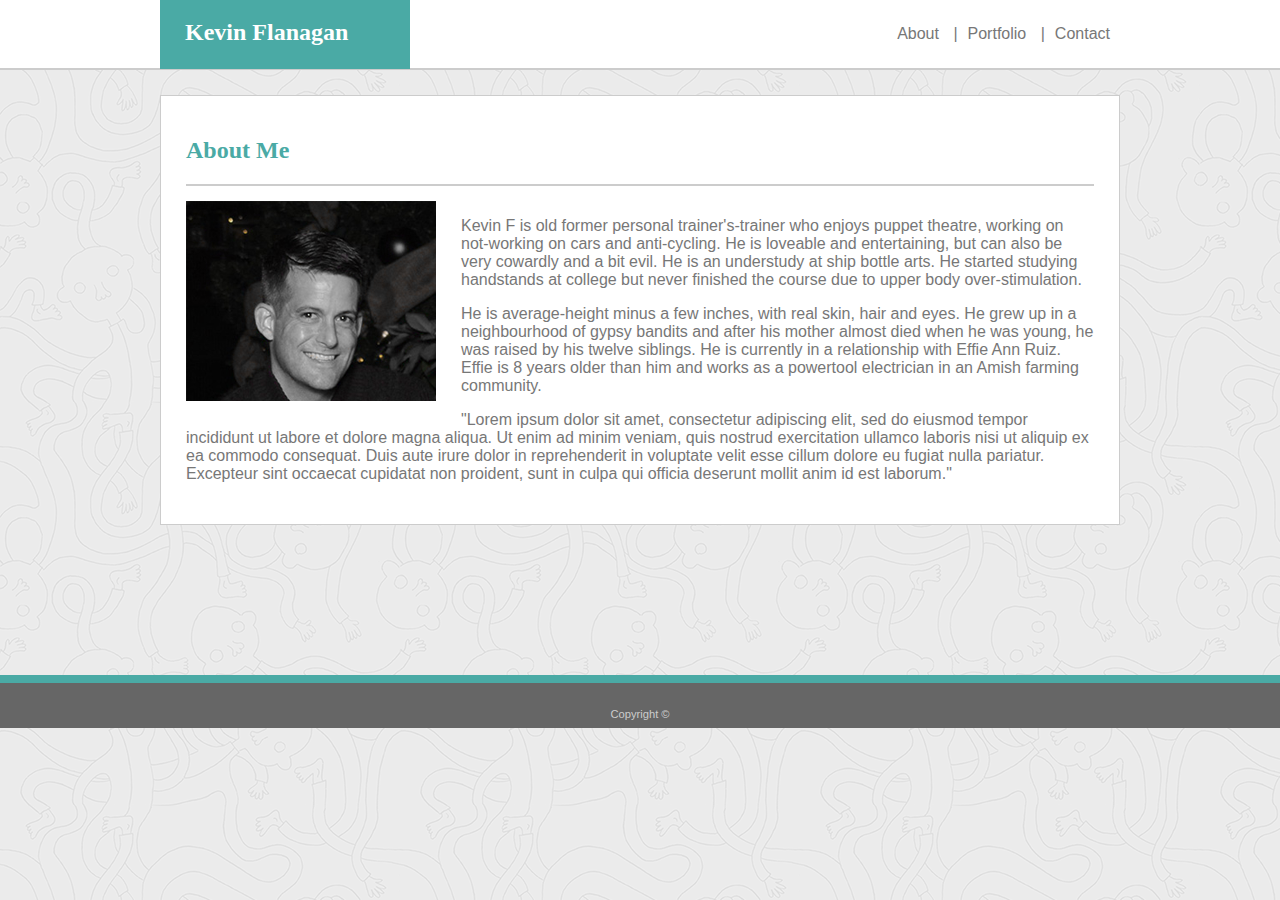
==== index.html @ 7fbd9310 "Replace Portfolio Table with floats" ====
<!DOCTYPE html>
<html lang="en-us">
  <head>
    <meta charset="utf-8" />
    <title>About Me</title>
    <link
      rel="stylesheet"
      type="text/css"
      media="screen"
      href="assets/css/style.css"
    />
  </head>
  <body>
    <div class="header">
      <div class="headcontent">
        <div class="name">Kevin Flanagan</div>
        <nav class="nav">
          <ul>
            <li><a href="contact.html">Contact</a></li>
            <li><a href="portfolio.html">Portfolio</a> | </li>
            <li><a class="active" href="#">About</a> | </li>
          </ul>
        </nav>
      </div>
    </div>
    <div class="content">
      <div class="about">
        <h1>About Me</h1>
        <div class="line"></div>
        <div class="main">
          <img class="headshot" src="./assets/images/profile_250x200.png" alt="face" />
         
          <p>
            Kevin F is old former personal trainer's-trainer who enjoys puppet theatre,
            working on not-working on cars and anti-cycling. He is loveable and entertaining, but
            can also be very cowardly and a bit evil. He is an understudy at ship bottle arts. He
            started studying handstands at college but never finished the
            course due to upper body over-stimulation. 
          </p>
          <p>
            He is average-height minus a few inches, with real skin, hair and eyes. He grew
            up in a neighbourhood of gypsy bandits and after his mother almost died when he
            was young, he was raised by his twelve siblings.  He is currently in a
            relationship with Effie Ann Ruiz. Effie is 8 years older than him
            and works as a powertool electrician in an Amish farming community. 
          </p>
          <p>
            "Lorem ipsum dolor sit amet, consectetur adipiscing elit, sed do
            eiusmod tempor incididunt ut labore et dolore magna aliqua. Ut enim
            ad minim veniam, quis nostrud exercitation ullamco laboris nisi ut
            aliquip ex ea commodo consequat. Duis aute irure dolor in
            reprehenderit in voluptate velit esse cillum dolore eu fugiat nulla
            pariatur. Excepteur sint occaecat cupidatat non proident, sunt in
            culpa qui officia deserunt mollit anim id est laborum."
          </p>
        </div>
        <!-- main -->
      </div>
      <!--about-->
      <div class="push"></div>
    </div>
    <!--content-->

    <!-- Parent for Content Blocks -->
    <div class="clearfix"></div>

    <div class="footer">
      Copyright ©
    </div>
  </body>
</html>
---- assets/css/style.css ----
/**
 * HW 1
 **/

/**
   * Teal color (used for headings and backgrounds): `#4aaaa5`
   * Regular font color (used for paragraphs and all text besides the headings): `#777777`
   * Main header background color: `#ffffff`
   * Main header border color: `#cccccc`
   * Footer background color: `#666666`
   * Main content background color: `#ffffff`
   * Main content border color: `#dddddd`
 **/

body {
  background-image: url("../images/bg.png");
  font-family: Arial, Helvetica, sans-serif;
  margin: 0;
  padding: 0;
  color: #777777;
  position: relative;
}

.header {
  background-color: #ffffff;
  border-bottom: 2px solid #cccccc;
  margin: 0;
  padding: 0;
  height: auto;
}
.headcontent{
  width: 960px; 
  margin: 0 auto;  
}

.name {
  font-family: Georgia, "Times New Roman", Times, serif;
  background: #4aaaa5;
  font-weight: bold;
  font-size: 1.5em;
  width: 200px;
  height: 69px;
  margin: 0px; 
  padding: 0 25px;
  float: left;
  color: #ffffff;
  line-height: 65px; 
  /****hacked this to aling text in center.****/
  
}

.nav {
  margin: 0;
  padding: 0;
  overflow: hidden;
  /* display: inline; */
}

.nav ul {
  list-style: none;
  margin: 0 0 0 0;
  padding: 0px;
  overflow: hidden;
}

.nav li {
  float: right;
  background-color: #ffffff;  
}

.nav li a {
  display: inline-block;
  color: #777777;
  text-align: center;
  padding: 25px 10px;
  text-decoration: none;  
}

.nav li a:hover {
  background-color: #eeeeee;
  color: #4aaaa5;
}

.nav li a:hover:not(.active) {
  background-color: #4aaaa5;
  color: #ffffff;
}

.content {
  width: 960px; 
  margin: 25px auto 150px auto;
  padding: 0; 
  background-color: #ffffff;
  overflow: auto;
  
}

.about {
  padding: 25px;
  border: 1px solid #cccccc;
}



h1{
  color: #4aaaa5;
  font-family: Georgia, "Times New Roman", Times, serif;
  font-size: 1.5em;
  margin-bottom: 20px;
}
.hidden {
  display: none;
}

.line {
  border: 1px solid #cccccc;
}

.main {
  width: 100%;
  overflow: auto;
  clear: both;
  color: #777777;
  padding-top: 15px;
}
 .headshot {
  /* position: relative; */
  float: left;
  margin-right: 25px;
  margin-bottom: 25px;
} 
.footer {
  border-top: 8px solid #4aaaa5;
  text-align: center;
  color: #cccccc;
  padding: 25px 0 8px 0;
  background-color: #666666;
  font-size: .7em;  
  position: absolute;
  width: 100%;
}

/* clearfix is applied to the parent container to 'fix' the flow of the page */
.clearfix::after {
  content: "";
  display: block;
  clear: both;
}

#name, #email{
  width: 97%; 
  padding: 8px;
  border: 1px solid #ccc; 
  margin-top: 6px; 
  margin-bottom: 6px;
  margin-right: 0;
}

#message{
  width: 97%;
  height: 150px;  
  padding: 8px;
  border: 1px solid #ccc; 
  margin-top: 6px; 
  margin-bottom: 6px;
  margin-right: 0;
  overflow: scroll;
} 

.button{
  background-color: #4aaaa5;
  height: 30px;
  width: 70px;
  color: #ffffff;
  
}
.row-portfolio {
margin-bottom: 15px;
}
.col-portfolio {
  float: left;
  margin: 20px 25px 0 0;
} 

.title {
  float: left;
  width: 250px;
  height: 40px;
  padding: 18px 0 0 0;
  color: white;
  background: #4aaaa5;
  z-index: 50;
  position: absolute;
  /* bottom: 115px; */
  margin: -85px 0 0 0;
  text-align: center;
  font-family: Georgia, "Times New Roman", Times, serif;
}
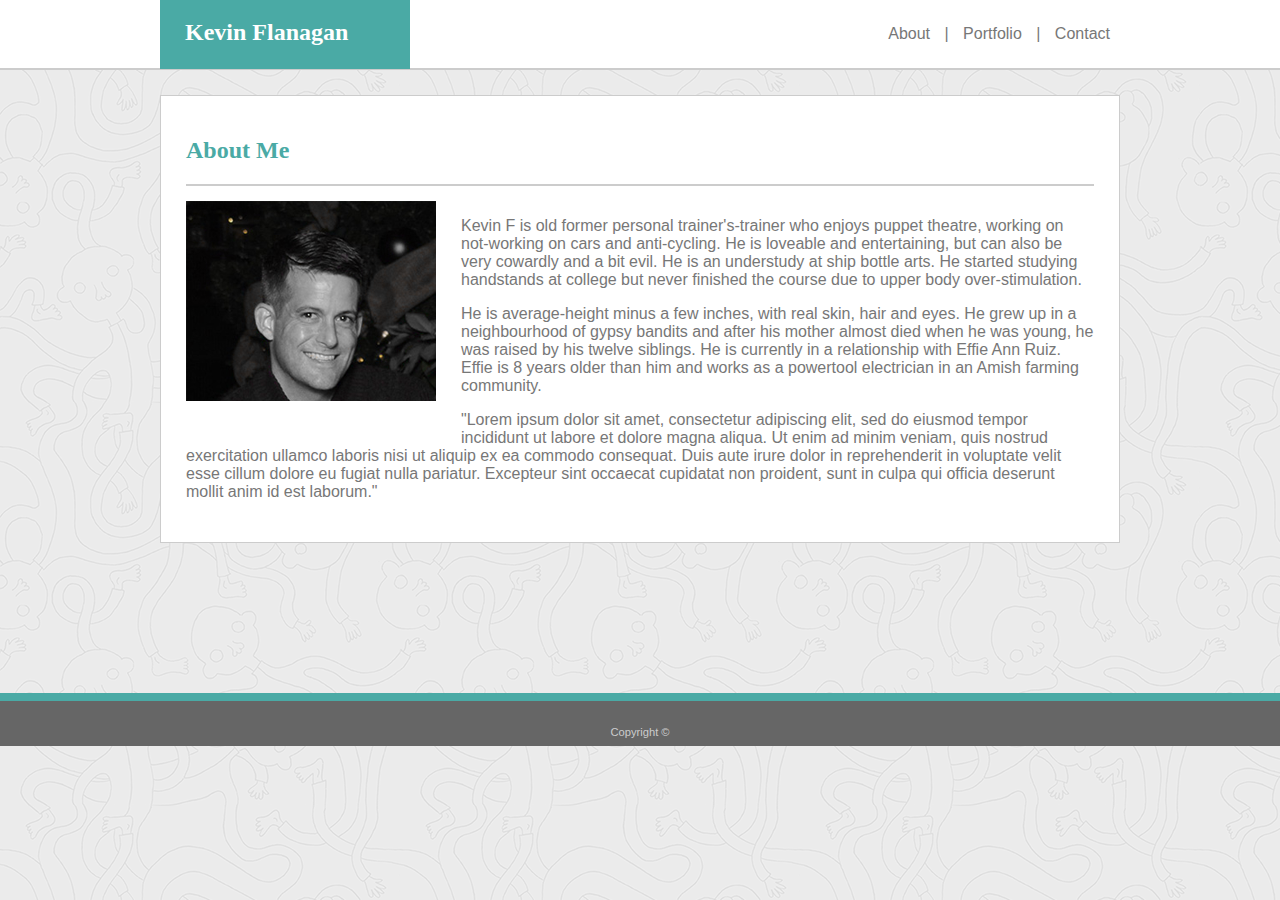
==== commit 78a87a21: "Fixed header; added responsive to index.html" ====
--- a/index.html
+++ b/index.html
@@ -1,48 +1,47 @@
 <!DOCTYPE html>
 <html lang="en-us">
   <head>
-    <meta charset="utf-8" />
+    <meta charset="utf-8">
+    <meta name="viewport" content="width=device-width, initial-scale=1, shrink-to-fit=no">
     <title>About Me</title>
-    <link
-      rel="stylesheet"
-      type="text/css"
-      media="screen"
-      href="assets/css/style.css"
-    />
+    <!-- <link rel="stylesheet" href="assets/css/reset.css"> -->
+    <link rel="stylesheet" href="assets/css/style.css" />
   </head>
   <body>
-    <div class="header">
-      <div class="headcontent">
+    <header class="header">
+      <div class="header-container">
         <div class="name">Kevin Flanagan</div>
-        <nav class="nav">
-          <ul>
-            <li><a href="contact.html">Contact</a></li>
-            <li><a href="portfolio.html">Portfolio</a> | </li>
-            <li><a class="active" href="#">About</a> | </li>
-          </ul>
-        </nav>
-      </div>
-    </div>
+        <nav class="nav">         
+          <a class="active" href="#">About</a> |  
+          <a href="portfolio.html">Portfolio</a> |    
+          <a href="contact.html">Contact</a>
+        </nav>   
+      </div> 
+    </header>
+   
     <div class="content">
       <div class="about">
         <h1>About Me</h1>
         <div class="line"></div>
         <div class="main">
-          <img class="headshot" src="./assets/images/profile_250x200.png" alt="face" />
-         
+          <div class="headshot">
+          <img src="./assets/images/profile_250x200.png" alt="face">
+          </div>
           <p>
-            Kevin F is old former personal trainer's-trainer who enjoys puppet theatre,
-            working on not-working on cars and anti-cycling. He is loveable and entertaining, but
-            can also be very cowardly and a bit evil. He is an understudy at ship bottle arts. He
-            started studying handstands at college but never finished the
-            course due to upper body over-stimulation. 
+            Kevin F is old former personal trainer's-trainer who enjoys puppet
+            theatre, working on not-working on cars and anti-cycling. He is
+            loveable and entertaining, but can also be very cowardly and a bit
+            evil. He is an understudy at ship bottle arts. He started studying
+            handstands at college but never finished the course due to upper
+            body over-stimulation.
           </p>
           <p>
-            He is average-height minus a few inches, with real skin, hair and eyes. He grew
-            up in a neighbourhood of gypsy bandits and after his mother almost died when he
-            was young, he was raised by his twelve siblings.  He is currently in a
-            relationship with Effie Ann Ruiz. Effie is 8 years older than him
-            and works as a powertool electrician in an Amish farming community. 
+            He is average-height minus a few inches, with real skin, hair and
+            eyes. He grew up in a neighbourhood of gypsy bandits and after his
+            mother almost died when he was young, he was raised by his twelve
+            siblings. He is currently in a relationship with Effie Ann Ruiz.
+            Effie is 8 years older than him and works as a powertool electrician
+            in an Amish farming community.
           </p>
           <p>
             "Lorem ipsum dolor sit amet, consectetur adipiscing elit, sed do
@@ -57,12 +56,9 @@
         <!-- main -->
       </div>
       <!--about-->
-      <div class="push"></div>
+      
     </div>
     <!--content-->
-
-    <!-- Parent for Content Blocks -->
-    <div class="clearfix"></div>
 
     <div class="footer">
       Copyright ©
--- a/assets/css/style.css
+++ b/assets/css/style.css
@@ -1,15 +1,5 @@
 /**
- * HW 1
- **/
-
-/**
-   * Teal color (used for headings and backgrounds): `#4aaaa5`
-   * Regular font color (used for paragraphs and all text besides the headings): `#777777`
-   * Main header background color: `#ffffff`
-   * Main header border color: `#cccccc`
-   * Footer background color: `#666666`
-   * Main content background color: `#ffffff`
-   * Main content border color: `#dddddd`
+ * HW 2
  **/
 
 body {
@@ -26,11 +16,12 @@
   border-bottom: 2px solid #cccccc;
   margin: 0;
   padding: 0;
-  height: auto;
-}
-.headcontent{
-  width: 960px; 
-  margin: 0 auto;  
+  margin: 0 auto; 
+}
+.header-container{
+   width: 960px;
+   height: 68px;
+   margin: 0 auto;
 }
 
 .name {
@@ -40,20 +31,24 @@
   font-size: 1.5em;
   width: 200px;
   height: 69px;
-  margin: 0px; 
+  margin: 0px;
   padding: 0 25px;
   float: left;
   color: #ffffff;
-  line-height: 65px; 
-  /****hacked this to aling text in center.****/
-  
+  line-height: 65px;/****hacked this to align text in center.****/
+  text-decoration: none;
+
+}
+
+.header-right {
+  float: right;
 }
 
 .nav {
   margin: 0;
   padding: 0;
-  overflow: hidden;
-  /* display: inline; */
+  /* overflow: hidden; */
+  float: right;
 }
 
 .nav ul {
@@ -61,38 +56,34 @@
   margin: 0 0 0 0;
   padding: 0px;
   overflow: hidden;
-}
-
-.nav li {
-  float: right;
-  background-color: #ffffff;  
-}
-
-.nav li a {
+  background-color: #ffffff;
+}
+
+
+.nav a {
   display: inline-block;
   color: #777777;
   text-align: center;
   padding: 25px 10px;
-  text-decoration: none;  
-}
-
-.nav li a:hover {
+  text-decoration: none;
+}
+
+.nav a:hover {
   background-color: #eeeeee;
   color: #4aaaa5;
 }
 
-.nav li a:hover:not(.active) {
+.nav a:hover:not(.active) {
   background-color: #4aaaa5;
   color: #ffffff;
 }
 
 .content {
-  width: 960px; 
+  width: 960px;
   margin: 25px auto 150px auto;
-  padding: 0; 
+  padding: 0;
   background-color: #ffffff;
   overflow: auto;
-  
 }
 
 .about {
@@ -100,9 +91,7 @@
   border: 1px solid #cccccc;
 }
 
-
-
-h1{
+h1 {
   color: #4aaaa5;
   font-family: Georgia, "Times New Roman", Times, serif;
   font-size: 1.5em;
@@ -123,19 +112,20 @@
   color: #777777;
   padding-top: 15px;
 }
- .headshot {
+
+.headshot {
   /* position: relative; */
   float: left;
   margin-right: 25px;
   margin-bottom: 25px;
-} 
+}
 .footer {
   border-top: 8px solid #4aaaa5;
   text-align: center;
   color: #cccccc;
   padding: 25px 0 8px 0;
   background-color: #666666;
-  font-size: .7em;  
+  font-size: 0.7em;
   position: absolute;
   width: 100%;
 }
@@ -147,40 +137,40 @@
   clear: both;
 }
 
-#name, #email{
-  width: 97%; 
+#name,
+#email {
+  width: 97%;
   padding: 8px;
-  border: 1px solid #ccc; 
-  margin-top: 6px; 
+  border: 1px solid #ccc;
+  margin-top: 6px;
   margin-bottom: 6px;
   margin-right: 0;
 }
 
-#message{
+#message {
   width: 97%;
-  height: 150px;  
+  height: 150px;
   padding: 8px;
-  border: 1px solid #ccc; 
-  margin-top: 6px; 
+  border: 1px solid #ccc;
+  margin-top: 6px;
   margin-bottom: 6px;
   margin-right: 0;
   overflow: scroll;
-} 
-
-.button{
+}
+
+.button {
   background-color: #4aaaa5;
   height: 30px;
   width: 70px;
   color: #ffffff;
-  
 }
 .row-portfolio {
-margin-bottom: 15px;
+  margin-bottom: 15px;
 }
 .col-portfolio {
   float: left;
   margin: 20px 25px 0 0;
-} 
+}
 
 .title {
   float: left;
@@ -195,4 +185,72 @@
   margin: -85px 0 0 0;
   text-align: center;
   font-family: Georgia, "Times New Roman", Times, serif;
-}+}
+
+
+/********  MEDIA QUERIES  *********/
+
+
+
+@media only screen and (max-width: 980px) {
+  
+.content{
+  margin-left: 60px;
+  width: 660px;
+}
+.header{
+  padding-left: 60px;
+  
+}
+.header-container{
+  width: 100%;
+}
+
+}
+
+@media only screen and (max-width: 768px) {
+  .content{
+    margin-left: 30px;
+    width: 560px;
+  }
+  .header{
+    padding-left: 30px;
+    
+  }
+  .header-container{
+    width: 100%;
+  }
+}
+
+@media only screen and (max-width: 640px) {
+  .content{
+    margin-left: 20px;
+    margin-right: 20px;
+    width: 90%;
+  }
+  .header{
+    padding-left: 0px;    
+    
+  }
+  .header-container{
+    height: 137px;
+  }
+  .nav {
+    float: none;
+    text-align: center;
+   
+  }
+  
+  .name{
+    width: 100%;
+    text-align: center;
+  }
+
+  .headshot {
+    text-align: center;
+    float: none; 
+    margin: 10px auto;
+    
+  }
+
+}
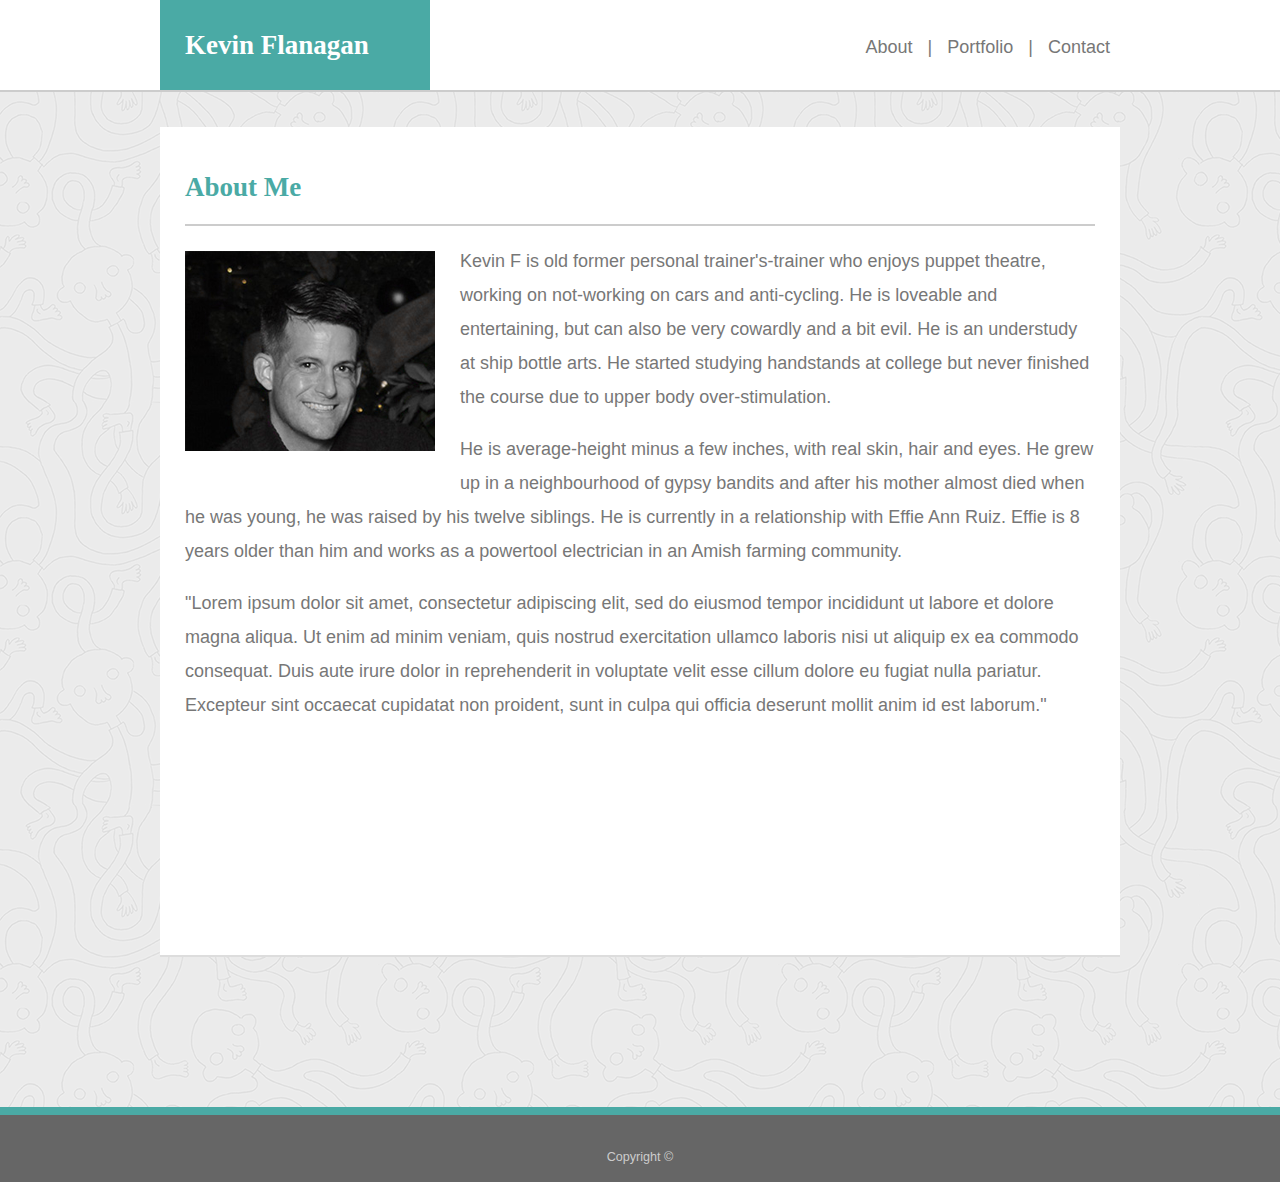
==== commit b47b558c: "fixed issues all over" ====
--- a/index.html
+++ b/index.html
@@ -17,10 +17,10 @@
           <a href="contact.html">Contact</a>
         </nav>   
       </div> 
-    </header>
-   
+    </header>   
+    
     <div class="content">
-      <div class="about">
+      <section class="main-section">
         <h1>About Me</h1>
         <div class="line"></div>
         <div class="main">
@@ -54,7 +54,7 @@
           </p>
         </div>
         <!-- main -->
-      </div>
+      </section>
       <!--about-->
       
     </div>
--- a/assets/css/style.css
+++ b/assets/css/style.css
@@ -1,14 +1,28 @@
 /**
  * HW 2
  **/
+
+ /*
+
+ QUESTIONS to ask TA's
+- portfolio hover has ~20px on bottom.
+- portfolio in 640 has underlined text. 
+- reuse hw solution message boxes?
+
+ */
 
 body {
   background-image: url("../images/bg.png");
   font-family: Arial, Helvetica, sans-serif;
   margin: 0;
   padding: 0;
+  font-size: 18px;
+  line-height: 34px;
   color: #777777;
-  position: relative;
+  /* position: relative; */
+}
+* {
+  box-sizing: border-box;
 }
 
 .header {
@@ -16,12 +30,12 @@
   border-bottom: 2px solid #cccccc;
   margin: 0;
   padding: 0;
-  margin: 0 auto; 
-}
-.header-container{
-   width: 960px;
-   height: 68px;
-   margin: 0 auto;
+  margin: 0 auto;
+}
+.header-container {
+  width: 960px;
+  height: 90px;
+  margin: 0 auto;
 }
 
 .name {
@@ -29,26 +43,21 @@
   background: #4aaaa5;
   font-weight: bold;
   font-size: 1.5em;
-  width: 200px;
-  height: 69px;
+  width: 270px;
+  height: 90px;
   margin: 0px;
   padding: 0 25px;
   float: left;
   color: #ffffff;
-  line-height: 65px;/****hacked this to align text in center.****/
+  line-height: 90px; /****hacked this to align text in center.****/
   text-decoration: none;
-
-}
-
-.header-right {
-  float: right;
 }
 
 .nav {
   margin: 0;
   padding: 0;
   /* overflow: hidden; */
-  float: right;
+  float: right;  
 }
 
 .nav ul {
@@ -59,13 +68,13 @@
   background-color: #ffffff;
 }
 
-
 .nav a {
   display: inline-block;
   color: #777777;
   text-align: center;
-  padding: 25px 10px;
+  padding: 30px 10px;
   text-decoration: none;
+  height: 90px;
 }
 
 .nav a:hover {
@@ -78,18 +87,20 @@
   color: #ffffff;
 }
 
+
+/****** main *****/
+
 .content {
   width: 960px;
-  margin: 25px auto 150px auto;
-  padding: 0;
+  min-height: calc(100vh - 70px);
+  margin: 35px auto 150px auto;
+  padding: 25px;
   background-color: #ffffff;
   overflow: auto;
-}
-
-.about {
-  padding: 25px;
-  border: 1px solid #cccccc;
-}
+  border-bottom: 2px solid #dddddd;
+}
+
+
 
 h1 {
   color: #4aaaa5;
@@ -102,20 +113,24 @@
 }
 
 .line {
-  border: 1px solid #cccccc;
-}
-
+  border: 1.5px solid #cccccc;
+}
+
+.main-section{
+  padding: 0px; 
+}
 .main {
   width: 100%;
   overflow: auto;
   clear: both;
   color: #777777;
-  padding-top: 15px;
+  /* padding-top: 15px; */
 }
 
 .headshot {
   /* position: relative; */
   float: left;
+  margin-top: 25px;
   margin-right: 25px;
   margin-bottom: 25px;
 }
@@ -139,22 +154,22 @@
 
 #name,
 #email {
-  width: 97%;
+  width: 96%;
   padding: 8px;
   border: 1px solid #ccc;
   margin-top: 6px;
   margin-bottom: 6px;
-  margin-right: 0;
+  margin-right: 1px;
 }
 
 #message {
-  width: 97%;
-  height: 150px;
+  width: 96%;
+  height: 200px;
   padding: 8px;
   border: 1px solid #ccc;
   margin-top: 6px;
   margin-bottom: 6px;
-  margin-right: 0;
+  margin-right: 1px;
   overflow: scroll;
 }
 
@@ -169,14 +184,14 @@
 }
 .col-portfolio {
   float: left;
-  margin: 20px 25px 0 0;
+  padding: 25px 35px 0 0;
 }
 
 .title {
   float: left;
   width: 250px;
-  height: 40px;
-  padding: 18px 0 0 0;
+  height: 65px;
+  padding: 16px 0 0 0;
   color: white;
   background: #4aaaa5;
   z-index: 50;
@@ -187,70 +202,75 @@
   font-family: Georgia, "Times New Roman", Times, serif;
 }
 
-
 /********  MEDIA QUERIES  *********/
 
-
-
 @media only screen and (max-width: 980px) {
-  
-.content{
-  margin-left: 60px;
-  width: 660px;
-}
-.header{
-  padding-left: 60px;
-  
-}
-.header-container{
-  width: 100%;
-}
-
+  .content {
+    margin-left: 60px;
+    width: 620px;
+  }
+  .header {
+    padding-left: 60px;
+  }
+  .header-container {
+    width: 100%;
+  }
 }
 
 @media only screen and (max-width: 768px) {
-  .content{
+  .content {
     margin-left: 30px;
-    width: 560px;
-  }
-  .header{
+    width: 620px;
+  }
+  .header {
     padding-left: 30px;
-    
-  }
-  .header-container{
+  }
+  .header-container {
     width: 100%;
   }
 }
 
 @media only screen and (max-width: 640px) {
-  .content{
+  .content {
     margin-left: 20px;
     margin-right: 20px;
     width: 90%;
   }
-  .header{
-    padding-left: 0px;    
-    
-  }
-  .header-container{
-    height: 137px;
+  .header {
+    padding-left: 0px;
+  }
+  .header-container {
+    height: 180px;
   }
   .nav {
     float: none;
     text-align: center;
-   
-  }
-  
-  .name{
+  }
+
+  .name {
     width: 100%;
     text-align: center;
   }
 
   .headshot {
     text-align: center;
-    float: none; 
-    margin: 10px auto;
-    
-  }
-
-}
+    float: none;
+    /* TODO Resize the image size */
+    margin: 20px auto;
+  }
+  .col-portfolio {
+    /* margin-left: auto;
+    margin-right: auto; */
+    padding: 18px 0;
+    text-align: center;
+    float: none;
+  }
+  .title{
+    margin-left: auto;
+    margin-right: auto;
+    float: none;
+    position: relative;
+    /* text-decoration: none; */
+  }
+ 
+}
